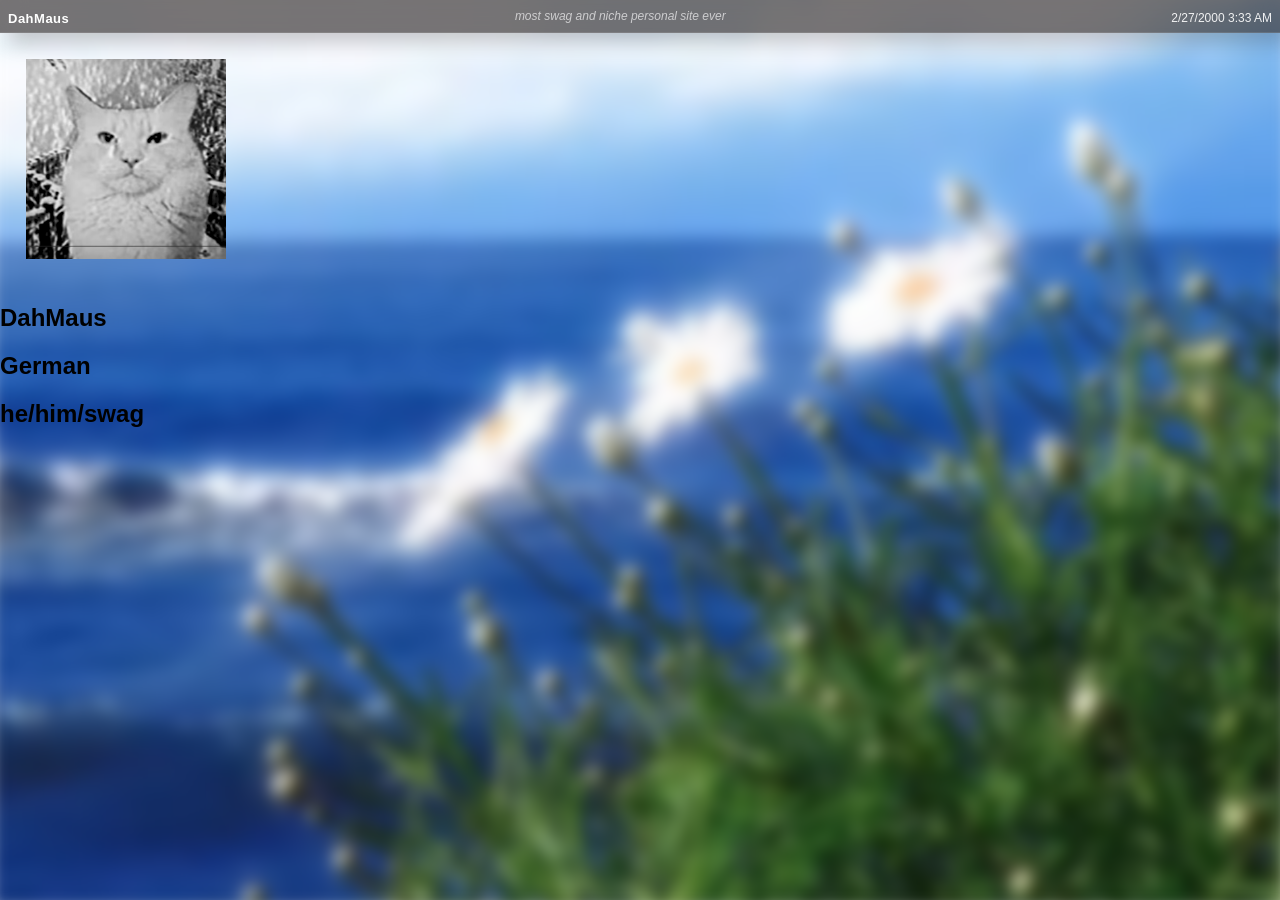
==== index.html @ 0d3b4caf "added main site" ====
<html lang="en">
<head>
    <link rel="stylesheet" href="./styles.css">
    <meta charset="UTF-8">
    <meta name="viewport" content="width=device-width, initial-scale=1.0">
    <title>Personal Maus</title>
</head>
<body>
    <header class="TopBar">
  			<div class="TBname">
    			DahMaus
  			</div>
  
  			<div class="TBswag">
    			most swag and niche personal site ever
  			</div>
  
  			<div class="TBtime">
    			<p id="timeLabel">2/27/2000 3:33 AM</p>
  			</div>
	</header>

    <div class="profile">
        <img src ="Images/serious.png" class="pfp">    
        <h2>DahMaus</h2>
        <h2>German</h2>
        <h2>he/him/swag</h2>
    </div>


</body>

<script src="scripts.js"></script>
</html>
---- styles.css ----
body {
    margin: 0;
    min-height: 100vh;
    position: relative;

    font-family: "Poppins", sans-serif;
}

body::before {
    content: "";
    position: fixed;
    inset: -10px;
    background: url("Images/flowers.jpg") center / cover no-repeat;
    filter: blur(8px);
    z-index: -1;
}

.TopBar {
    display: flex;
    justify-content: space-between;
    align-items: center;
    align-items: center;
  
    height: 32px;
    padding: 0 8px;
  
    background-color: rgba(48, 43, 43, 0.65); 
    backdrop-filter: blur(12px);
  
    border-bottom: 1px solid rgba(255, 255, 255, 0.1);
    color: #fff;
    font-size: 13px;
    user-select: none;

    box-shadow: 10px 10px 20px rgba(0, 0, 0, 0.2);
}

.TBname{
    font-weight: 600;
    letter-spacing: 0.5px;

    transform: translateY(2px);

}

.TBswag{
    color: rgba(255, 255, 255, 0.65); 
    font-size: 12px;
    font-style: italic;
}

.TBtime{
    transform: translateY(2px);

    color: rgba(255, 255, 255, 0.9);
    font-size: 12px;
}

.pfp {
    width: 200px;
    height: 200px;
    padding: 2%;
}
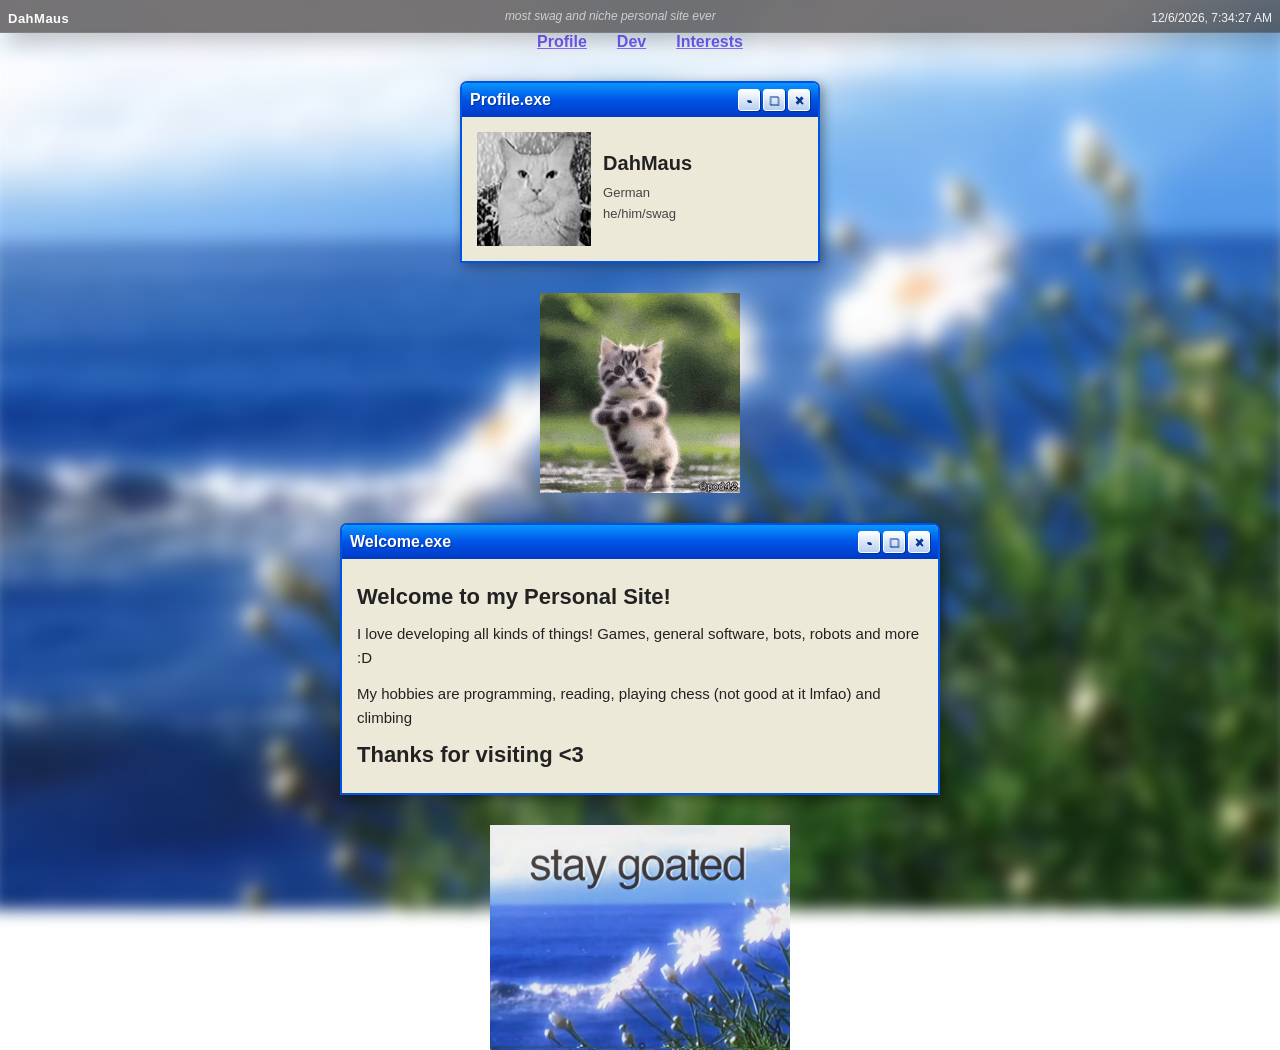
==== commit f0149656: "profile site finished" ====
--- a/index.html
+++ b/index.html
@@ -20,13 +20,56 @@
   			</div>
 	</header>
 
-    <div class="profile">
-        <img src ="Images/serious.png" class="pfp">    
-        <h2>DahMaus</h2>
-        <h2>German</h2>
-        <h2>he/him/swag</h2>
+    <div class ="sections">
+        <a href="">Profile</a>
+        <a href="./dev/index.html">Dev</a>
+        <a href="./other/index.html">Interests</a>
     </div>
 
+    <div class="profile-window">
+        <div class="title-bar">
+            <span>Profile.exe</span>
+            <div class="window-buttons">
+                <span>-</span>
+                <span>□</span>
+                <span>×</span>
+            </div>
+        </div>
+
+        <div class="profile">
+            <img src="Images/serious.png" class="pfp">
+
+            <div class="profile-info">
+                <h2>DahMaus</h2>
+                <p>German</p>
+                <p>he/him/swag</p>
+            </div>
+        </div>
+    </div>
+
+    <div class="catgif">
+        <img src="./Images/cat.gif">
+    </div>
+
+    <div class="info-window">
+        <div class="title-bar">
+            <span>Welcome.exe</span>
+            <div class="window-buttons">
+                <span>-</span>
+                <span>□</span>
+                <span>×</span>
+            </div>
+        </div>
+
+        <div class="info">
+            <h2>Welcome to my Personal Site!</h2>
+            <h4>I love developing all kinds of things! Games, general software, bots, robots and more :D</h4>
+            <h4>My hobbies are programming, reading, playing chess (not good at it lmfao) and climbing</h4>
+            <h2>Thanks for visiting &lt;3</h2>
+        </div>
+    </div>
+
+    <img class="goated" src="./Images/stayGoated.png" width="">
 
 </body>
 
--- a/styles.css
+++ b/styles.css
@@ -56,8 +56,136 @@
     font-size: 12px;
 }
 
+.profile-window {
+    width: 90%;
+    max-width: 360px;
+    box-sizing: border-box;
+    background: #ece9d8;
+    border: 2px solid #0054e3;
+    border-radius: 7px 7px 0 0;
+    box-shadow: 3px 3px 12px #0006;
+    font-family: Tahoma, sans-serif;
+    overflow: hidden;
+    margin: 30px auto 0;
+}
+
+.title-bar {
+    background: linear-gradient(to bottom, #0997ff, #0053e5 50%, #003ac5);
+    color: white;
+    font-weight: bold;
+    padding: 6px 8px;
+    display: flex;
+    justify-content: space-between;
+    align-items: center;
+    text-shadow: 1px 1px #003399;
+}
+
+.window-buttons {
+    display: flex;
+    gap: 3px;
+}
+
+.window-buttons span {
+    width: 20px;
+    height: 20px;
+    display: flex;
+    align-items: center;
+    justify-content: center;
+    background: linear-gradient(#fff, #b7cfee);
+    border: 1px solid white;
+    border-radius: 3px;
+    color: #003399;
+    font-size: 14px;
+    box-shadow: 1px 1px #003399;
+}
+
+.profile {
+    display: flex;
+    align-items: center;
+    gap: 12px;
+    padding: 15px;
+}
+
 .pfp {
-    width: 200px;
-    height: 200px;
-    padding: 2%;
+    width: 35%;
+    height: auto;
+    aspect-ratio: 1;
+    object-fit: cover;
+    flex-shrink: 0;
+}
+
+.profile-info h2 {
+    margin: 0 0 10px;
+    font-size: 20px;
+    color: #222;
+}
+
+.profile-info p {
+    margin: 6px 0;
+    font-size: 13px;
+    color: #444;
+}
+
+.sections {
+    display: flex;
+    justify-content: center;
+    gap: 30px;
+    text-align: center;
+}
+
+.sections a {
+    color: rgb(110, 94, 255);
+    font-weight: bold;
+    text-decoration: underline;
+    text-shadow: 0 0 8px white;
+}
+
+.catgif {
+    display: flex;
+    justify-content: center;
+}
+
+.catgif img {
+    margin: 30px auto 0;
+    max-width: 100%;
+    height: auto;
+}
+
+.info-window {
+    width: 90%;
+    max-width: 600px;
+    box-sizing: border-box;
+    margin: 30px auto;
+    background: #ece9d8;
+    border: 2px solid #0054e3;
+    border-radius: 7px 7px 0 0;
+    box-shadow: 3px 3px 12px #0006;
+    font-family: Tahoma, sans-serif;
+    overflow: hidden;
+}
+
+.info {
+    padding: 15px;
+    color: #222;
+    overflow-wrap: break-word;
+}
+
+.info h2 {
+    font-size: clamp(16px, 3vw, 22px);
+    margin: 10px 0;
+}
+
+.info h4 {
+    font-size: clamp(12px, 2vw, 15px);
+    font-weight: normal;
+    line-height: 1.6;
+    margin: 12px 0;
+}
+
+.goated {
+    display: block;
+    width: 50%;
+    max-width: 300px;
+    height: auto;
+    margin: 30px auto 0;
 }
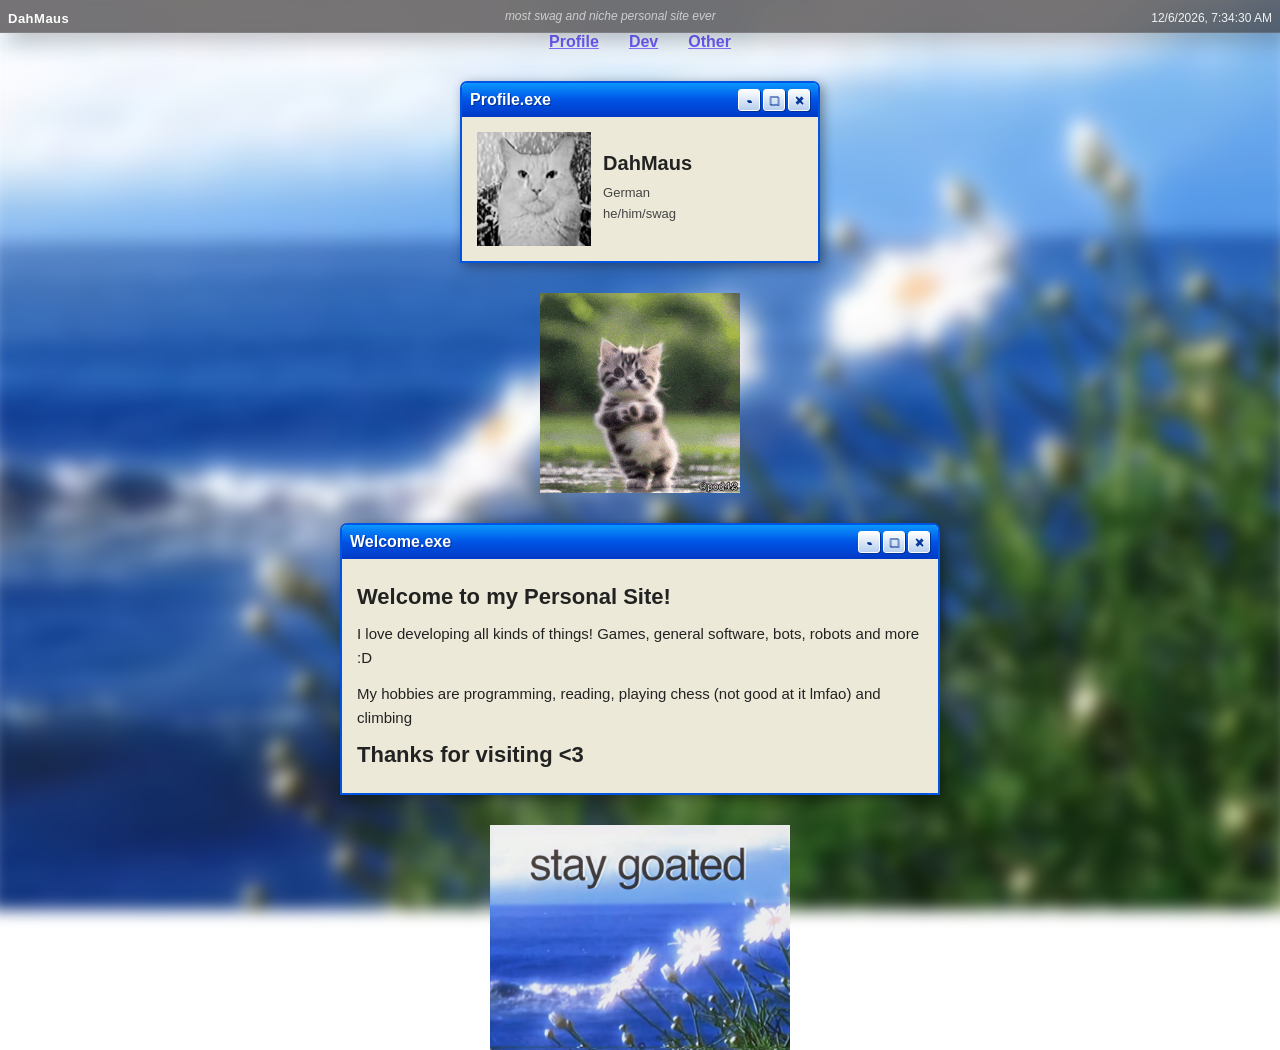
==== commit 5d32a6ae: "added the other sub + added 3 music files thatt play for each site. final!" ====
--- a/index.html
+++ b/index.html
@@ -23,7 +23,7 @@
     <div class ="sections">
         <a href="">Profile</a>
         <a href="./dev/index.html">Dev</a>
-        <a href="./other/index.html">Interests</a>
+        <a href="./other/index.html">Other</a>
     </div>
 
     <div class="profile-window">
--- a/styles.css
+++ b/styles.css
@@ -188,4 +188,78 @@
     max-width: 300px;
     height: auto;
     margin: 30px auto 0;
+}
+
+.project {
+    display: flex;
+    flex-wrap: wrap;
+    justify-content: space-between;
+    align-items: center;
+    gap: 12px;
+    padding: 10px 12px;
+    margin: 8px 0;
+    background: #fff;
+    border: 1px solid #7f9db9;
+}
+
+.project .banner {
+    flex: 0 0 100%;
+    aspect-ratio: 2 / 1;
+    background: #cfd8e8 center / cover no-repeat;
+    border: 1px solid #7f9db9;
+    display: block;
+}
+
+.project a.ptitle {
+    color: rgb(110, 94, 255);
+    font-weight: bold;
+    font-size: 15px;
+    text-decoration: underline;
+}
+
+.project a.play {
+    flex-shrink: 0;
+    padding: 4px 12px;
+    font-size: 12px;
+    color: #000;
+    text-decoration: none;
+    background: linear-gradient(#fff, #ece9d8);
+    border: 1px solid #003c74;
+    border-radius: 3px;
+}
+
+.project a.play:hover {
+    background: linear-gradient(#fff, #b7cfee);
+}
+
+.specs {
+    width: 100%;
+    border-collapse: collapse;
+    font-size: 14px;
+    background: #fff;
+    border: 1px solid #7f9db9;
+}
+
+.specs td {
+    padding: 8px 12px;
+    border-bottom: 1px solid #ece9d8;
+}
+
+.specs td:first-child {
+    font-weight: bold;
+    width: 30%;
+    color: #003399;
+}
+
+.songimg {
+    display: block;
+    width: 100%;
+    max-width: 300px;
+    height: auto;
+    margin: 0 auto;
+    border: 1px solid #7f9db9;
+}
+
+.song {
+text-align: center;
 }
